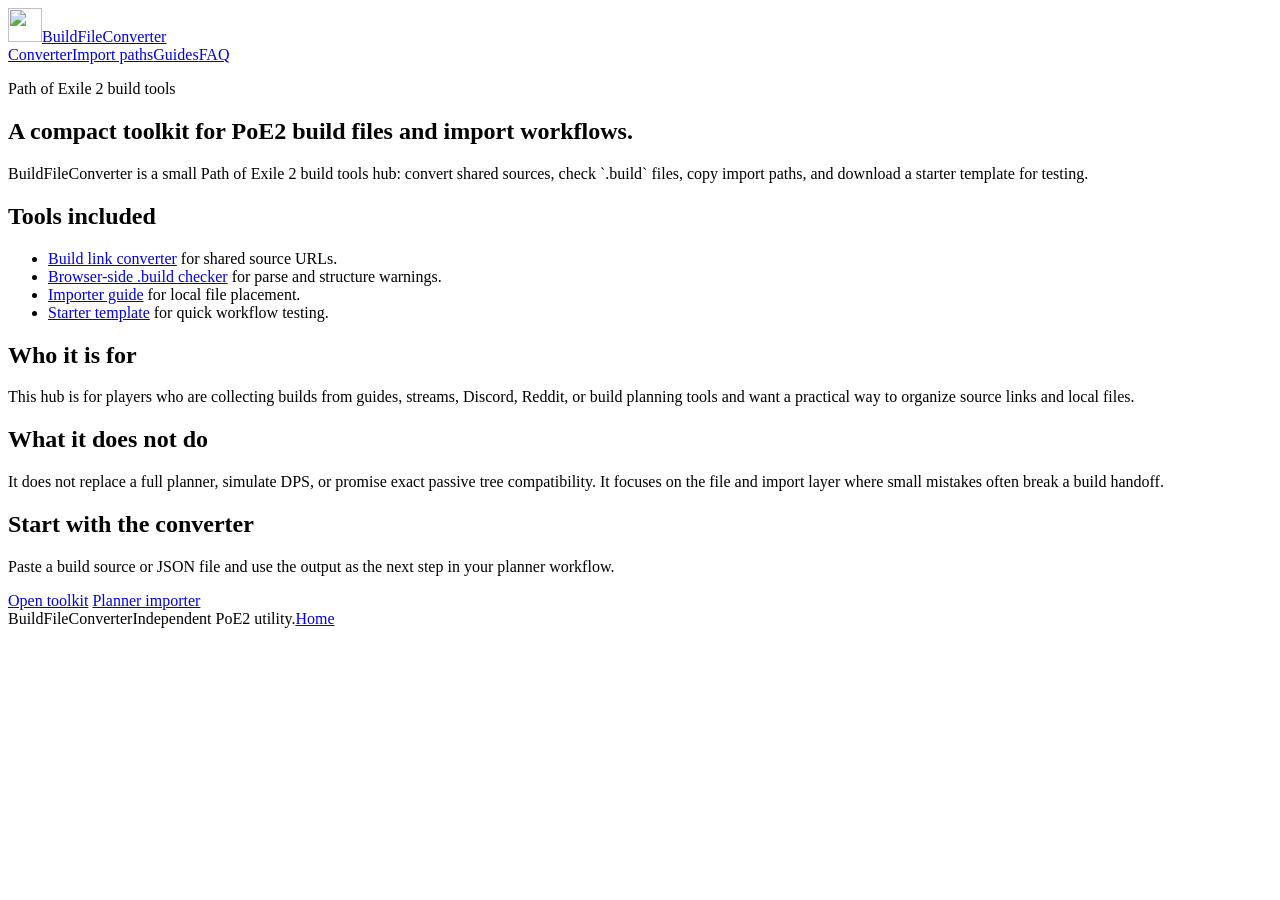
==== outputs/buildfileconverter-site/path-of-exile-2-build-tools/index.html @ a211fd41 "Add PoE2 SEO landing page matrix" ====
<!doctype html>
<html lang="en">
  <head>
    <meta charset="utf-8" />
    <meta name="viewport" content="width=device-width, initial-scale=1" />
    <title>Path of Exile 2 Build Tools - Converter, Importer, Checker, Templates</title>
    <meta name="description" content="A compact Path of Exile 2 build tools hub with a build link converter, .build file checker, import path guide, and starter template." />
    <link rel="canonical" href="https://buildfileconverter.com/path-of-exile-2-build-tools/" />
    <meta name="robots" content="index,follow" />
    <link rel="icon" href="/favicon.ico?v=20260603c" sizes="any" />
    <link rel="icon" href="/favicon.svg?v=20260603c" type="image/svg+xml" />
    <link rel="icon" href="/favicon-48x48.png?v=20260603c" type="image/png" sizes="48x48" />
    <link rel="apple-touch-icon" href="/apple-touch-icon.png?v=20260603c" />
    <link rel="manifest" href="/site.webmanifest?v=20260603c" />
    <meta name="theme-color" content="#151613" />
    <link rel="stylesheet" href="/styles.css?v=20260603b" />
    <script async src="https://www.googletagmanager.com/gtag/js?id=G-Q39CKKQ5MP"></script>
    <script>window.dataLayer=window.dataLayer||[];function gtag(){dataLayer.push(arguments);}gtag("js",new Date());gtag("config","G-Q39CKKQ5MP");window.BFC_ANALYTICS_ENABLED=true;</script>
  </head>
  <body>
    <header class="topbar">
      <a class="brand" href="/"><img class="brand-logo" src="/logo.svg?v=20260603c" alt="" width="34" height="34" /><span>BuildFileConverter</span></a>
      <nav aria-label="Primary"><a href="/#converter">Converter</a><a href="/#import">Import paths</a><a href="/#guides">Guides</a><a href="/#faq">FAQ</a></nav>
    </header>
    <main class="seo-page">
      <section class="seo-hero">
        <p class="kicker">Path of Exile 2 build tools</p>
        <h1>A compact toolkit for PoE2 build files and import workflows.</h1>
        <p class="lede">BuildFileConverter is a small Path of Exile 2 build tools hub: convert shared sources, check `.build` files, copy import paths, and download a starter template for testing.</p>
      </section>
      <div class="seo-layout">
        <div class="seo-content">
          <section class="seo-panel">
            <h2>Tools included</h2>
            <ul>
              <li><a href="/poe2-build-link-converter/">Build link converter</a> for shared source URLs.</li>
              <li><a href="/#converter">Browser-side .build checker</a> for parse and structure warnings.</li>
              <li><a href="/poe2-build-importer/">Importer guide</a> for local file placement.</li>
              <li><a href="/poe2-build-template/">Starter template</a> for quick workflow testing.</li>
            </ul>
          </section>
          <section class="seo-panel">
            <h2>Who it is for</h2>
            <p>This hub is for players who are collecting builds from guides, streams, Discord, Reddit, or build planning tools and want a practical way to organize source links and local files.</p>
          </section>
          <section class="seo-panel">
            <h2>What it does not do</h2>
            <p>It does not replace a full planner, simulate DPS, or promise exact passive tree compatibility. It focuses on the file and import layer where small mistakes often break a build handoff.</p>
          </section>
        </div>
        <aside class="seo-side">
          <h2>Start with the converter</h2>
          <p>Paste a build source or JSON file and use the output as the next step in your planner workflow.</p>
          <a class="button primary" href="/#converter">Open toolkit</a>
          <a class="button secondary" href="/poe2-build-planner/">Planner importer</a>
        </aside>
      </div>
    </main>
    <footer><span>BuildFileConverter</span><span>Independent PoE2 utility.</span><a href="/">Home</a></footer>
  </body>
</html>
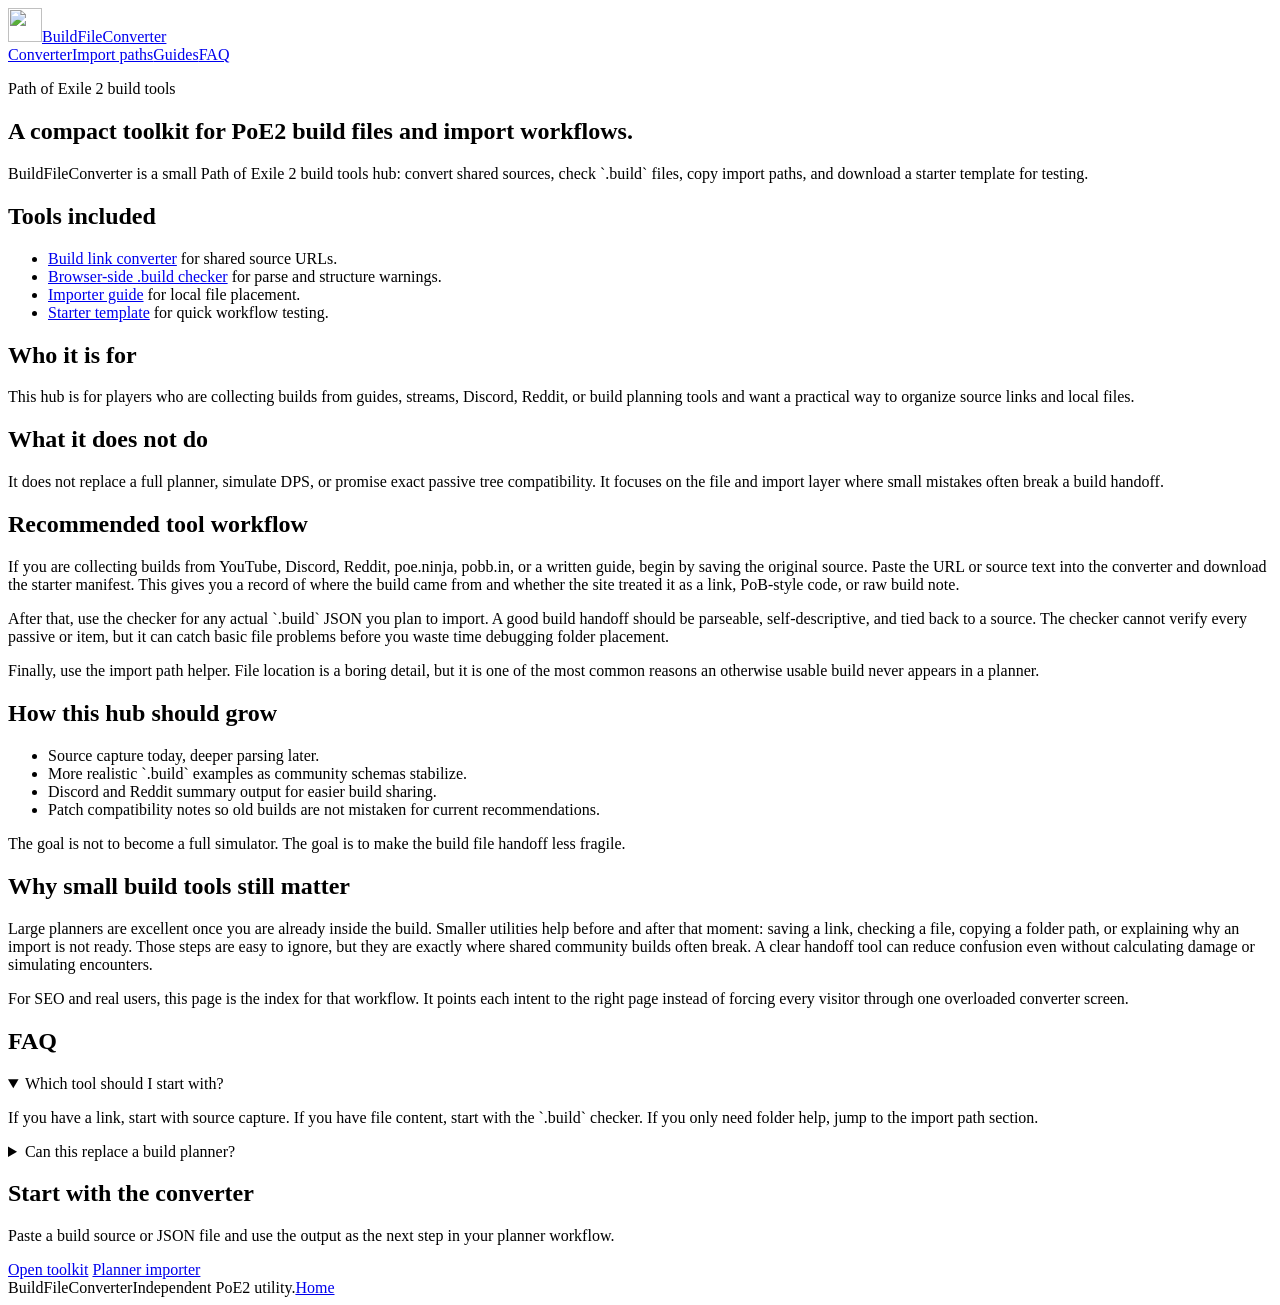
==== commit 5c7e4c7d: "Tighten converter positioning and fix 404" ====
--- a/outputs/buildfileconverter-site/path-of-exile-2-build-tools/index.html
+++ b/outputs/buildfileconverter-site/path-of-exile-2-build-tools/index.html
@@ -13,7 +13,7 @@
     <link rel="apple-touch-icon" href="/apple-touch-icon.png?v=20260603c" />
     <link rel="manifest" href="/site.webmanifest?v=20260603c" />
     <meta name="theme-color" content="#151613" />
-    <link rel="stylesheet" href="/styles.css?v=20260603b" />
+    <link rel="stylesheet" href="/styles.css?v=20260604a" />
     <script async src="https://www.googletagmanager.com/gtag/js?id=G-Q39CKKQ5MP"></script>
     <script>window.dataLayer=window.dataLayer||[];function gtag(){dataLayer.push(arguments);}gtag("js",new Date());gtag("config","G-Q39CKKQ5MP");window.BFC_ANALYTICS_ENABLED=true;</script>
   </head>
@@ -47,6 +47,38 @@
             <h2>What it does not do</h2>
             <p>It does not replace a full planner, simulate DPS, or promise exact passive tree compatibility. It focuses on the file and import layer where small mistakes often break a build handoff.</p>
           </section>
+          <section class="seo-panel">
+            <h2>Recommended tool workflow</h2>
+            <p>If you are collecting builds from YouTube, Discord, Reddit, poe.ninja, pobb.in, or a written guide, begin by saving the original source. Paste the URL or source text into the converter and download the starter manifest. This gives you a record of where the build came from and whether the site treated it as a link, PoB-style code, or raw build note.</p>
+            <p>After that, use the checker for any actual `.build` JSON you plan to import. A good build handoff should be parseable, self-descriptive, and tied back to a source. The checker cannot verify every passive or item, but it can catch basic file problems before you waste time debugging folder placement.</p>
+            <p>Finally, use the import path helper. File location is a boring detail, but it is one of the most common reasons an otherwise usable build never appears in a planner.</p>
+          </section>
+          <section class="seo-panel">
+            <h2>How this hub should grow</h2>
+            <ul>
+              <li>Source capture today, deeper parsing later.</li>
+              <li>More realistic `.build` examples as community schemas stabilize.</li>
+              <li>Discord and Reddit summary output for easier build sharing.</li>
+              <li>Patch compatibility notes so old builds are not mistaken for current recommendations.</li>
+            </ul>
+            <p>The goal is not to become a full simulator. The goal is to make the build file handoff less fragile.</p>
+          </section>
+          <section class="seo-panel">
+            <h2>Why small build tools still matter</h2>
+            <p>Large planners are excellent once you are already inside the build. Smaller utilities help before and after that moment: saving a link, checking a file, copying a folder path, or explaining why an import is not ready. Those steps are easy to ignore, but they are exactly where shared community builds often break. A clear handoff tool can reduce confusion even without calculating damage or simulating encounters.</p>
+            <p>For SEO and real users, this page is the index for that workflow. It points each intent to the right page instead of forcing every visitor through one overloaded converter screen.</p>
+          </section>
+          <section class="seo-panel">
+            <h2>FAQ</h2>
+            <details open>
+              <summary>Which tool should I start with?</summary>
+              <p>If you have a link, start with source capture. If you have file content, start with the `.build` checker. If you only need folder help, jump to the import path section.</p>
+            </details>
+            <details>
+              <summary>Can this replace a build planner?</summary>
+              <p>No. It complements planners by handling source records, file checks, and import workflow details.</p>
+            </details>
+          </section>
         </div>
         <aside class="seo-side">
           <h2>Start with the converter</h2>
